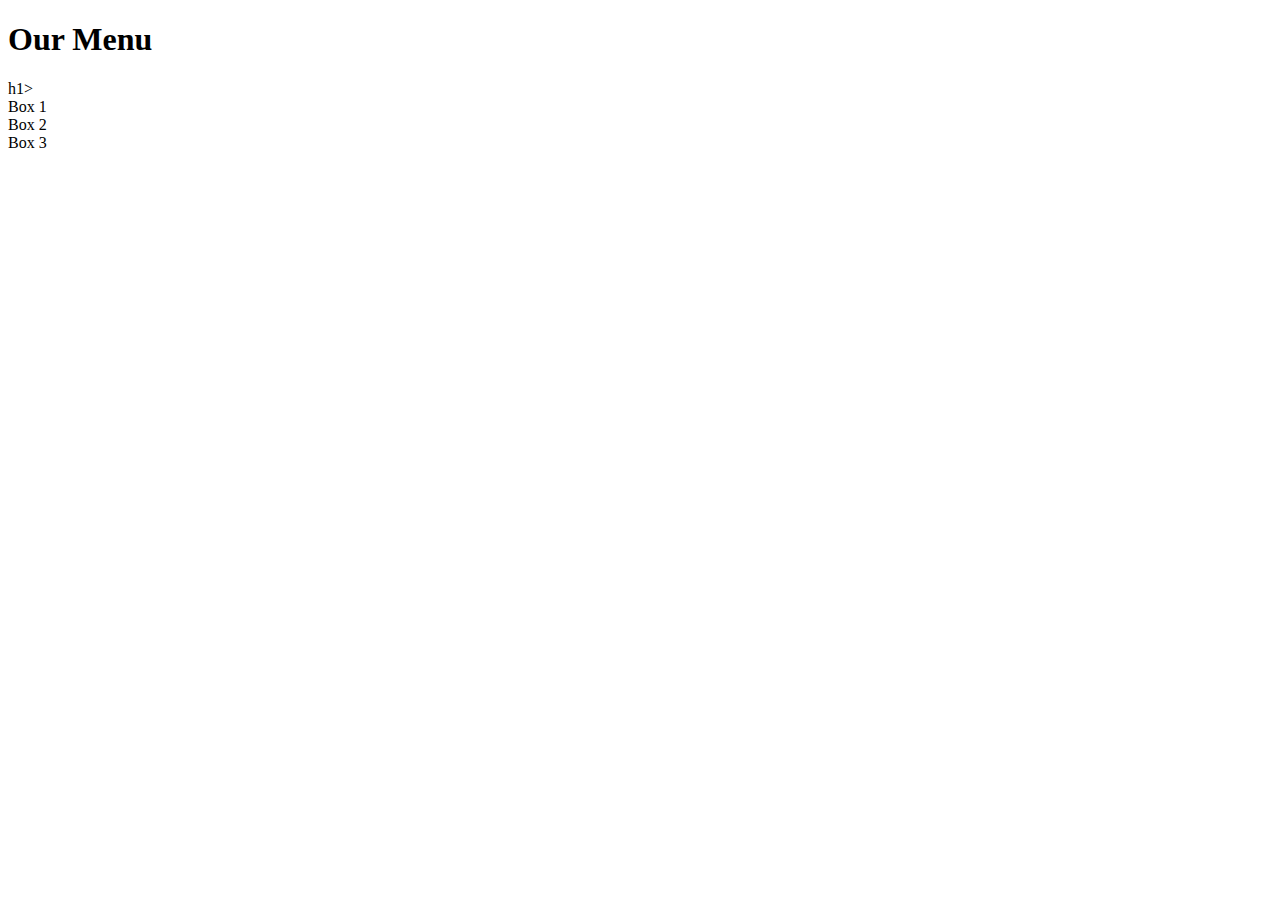
==== module_2_solution/index.html @ 786586ac "message" ====
<!DOCTYPE html>
<html>
<head>
	<meta charset="utf-8">
	<meta name="viewport" content="width=device-width, initial-scale=1">
	<link type="text/css" href="stylesheet.css">
	<title>This is my Solution for Module 2</title>
</head>
<body>

<h1> Our Menu </h1>h1>

<div class="col-dt-4 col-tbl-6 col-mbl-12"> Box 1 </div>
<div class="col-dt-4 col-tbl-6 col-mbl-12"> Box 2 </div>
<div class="col-dt-4 col-tbl-12 col-mbl-12"> Box 3 </div>


</body>
</html>
---- module_2_solution/stylesheet.css ----
/* NOTE: I pulled this from the Lecture 24 slides as authorized in the instructions, all credit to Yaakov for the OG simple framework */

/* Simple Responsive Framework. */
.row {
  width: 100%;
}

/********** Desktop **********/
@media (min-width: 992px) {
  .col-dt-1, .col-dt-2, .col-dt-3, .col-dt-4, .col-dt-5, .col-dt-6, .col-dt-7, .col-dt-8, .col-dt-9, .col-dt-10, .col-dt-11, .col-dt-12 {
    float: left;
    border: 1px solid blue;
  }
  .col-dt-1 {
    width: 8.33%;
  }
  .col-dt-2 {
    width: 16.66%;
  }
  .col-dt-3 {
    width: 25%;
  }
  .col-dt-4 {
    width: 33.33%;
  }
  .col-dt-5 {
    width: 41.66%;
  }
  .col-dt-6 {
    width: 50%;
  }
  .col-dt-7 {
    width: 58.33%;
  }
  .col-dt-8 {
    width: 66.66%;
  }
  .col-dt-9 {
    width: 74.99%;
  }
  .col-dt-10 {
    width: 83.33%;
  }
  .col-dt-11 {
    width: 91.66%;
  }
  .col-dt-12 {
    width: 100%;
  }
}

/********** Tablet **********/
@media (min-width: 768px) and (max-width: 991px) {
  .col-tbl-1, .col-tbl-2, .col-tbl-3, .col-tbl-4, .col-tbl-5, .col-tbl-6, .col-tbl-7, .col-tbl-8, .col-tbl-9, .col-tbl-10, .col-tbl-11, .col-tbl-12 {
    float: left;
    border: 1px solid green;
  }
  .col-tbl-1 {
    width: 8.33%;
  }
  .col-tbl-2 {
    width: 16.66%;
  }
  .col-tbl-3 {
    width: 25%;
  }
  .col-tbl-4 {
    width: 33.33%;
  }
  .col-tbl-5 {
    width: 41.66%;
  }
  .col-tbl-6 {
    width: 50%;
  }
  .col-tbl-7 {
    width: 58.33%;
  }
  .col-tbl-8 {
    width: 66.66%;
  }
  .col-tbl-9 {
    width: 74.99%;
  }
  .col-tbl-10 {
    width: 83.33%;
  }
  .col-tbl-11 {
    width: 91.66%;
  }
  .col-tbl-12 {
    width: 100%;
  }
}
/********** Mobile **********/
@media (max-width: 767px) {
  .col-mbl-1, .col-mbl-2, .col-mbl-3, .col-mbl-4, .col-mbl-5, .col-mbl-6, .col-mbl-7, .col-mbl-8, .col-mbl-9, .col-mbl-10, .col-mbl-11, .col-mbl-12 {
    float: left;
    border: 1px solid red;
  }
  .col-mbl-1 {
    width: 8.33%;
  }
  .col-mbl-2 {
    width: 16.66%;
  }
  .col-mbl-3 {
    width: 25%;
  }
  .col-mbl-4 {
    width: 33.33%;
  }
  .col-mbl-5 {
    width: 41.66%;
  }
  .col-mbl-6 {
    width: 50%;
  }
  .col-mbl-7 {
    width: 58.33%;
  }
  .col-mbl-8 {
    width: 66.66%;
  }
  .col-mbl-9 {
    width: 74.99%;
  }
  .col-mbl-10 {
    width: 83.33%;
  }
  .col-mbl-11 {
    width: 91.66%;
  }
  .col-mbl-12 {
    width: 100%;
  }
}

/* End Responsive Framework */

/* Base Styling */
* {
	box-sizing: border-box;
}
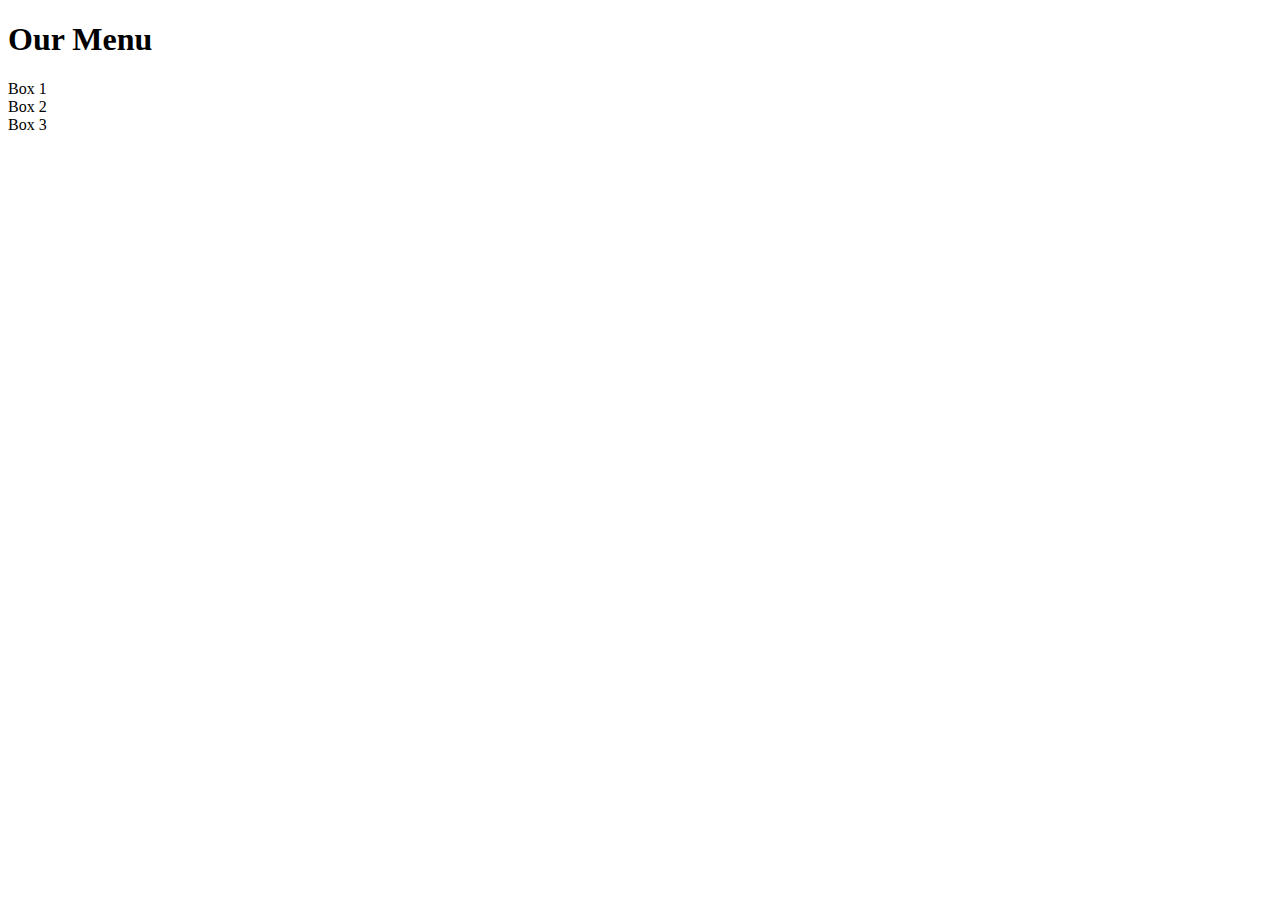
==== commit 0c967667: "Q" ====
--- a/module_2_solution/index.html
+++ b/module_2_solution/index.html
@@ -3,12 +3,12 @@
 <head>
 	<meta charset="utf-8">
 	<meta name="viewport" content="width=device-width, initial-scale=1">
-	<link type="text/css" href="stylesheet.css">
+	<link type="text/css" href="stylesheet.css"/>
 	<title>This is my Solution for Module 2</title>
 </head>
 <body>
 
-<h1> Our Menu </h1>h1>
+<h1> Our Menu </h1>
 
 <div class="col-dt-4 col-tbl-6 col-mbl-12"> Box 1 </div>
 <div class="col-dt-4 col-tbl-6 col-mbl-12"> Box 2 </div>
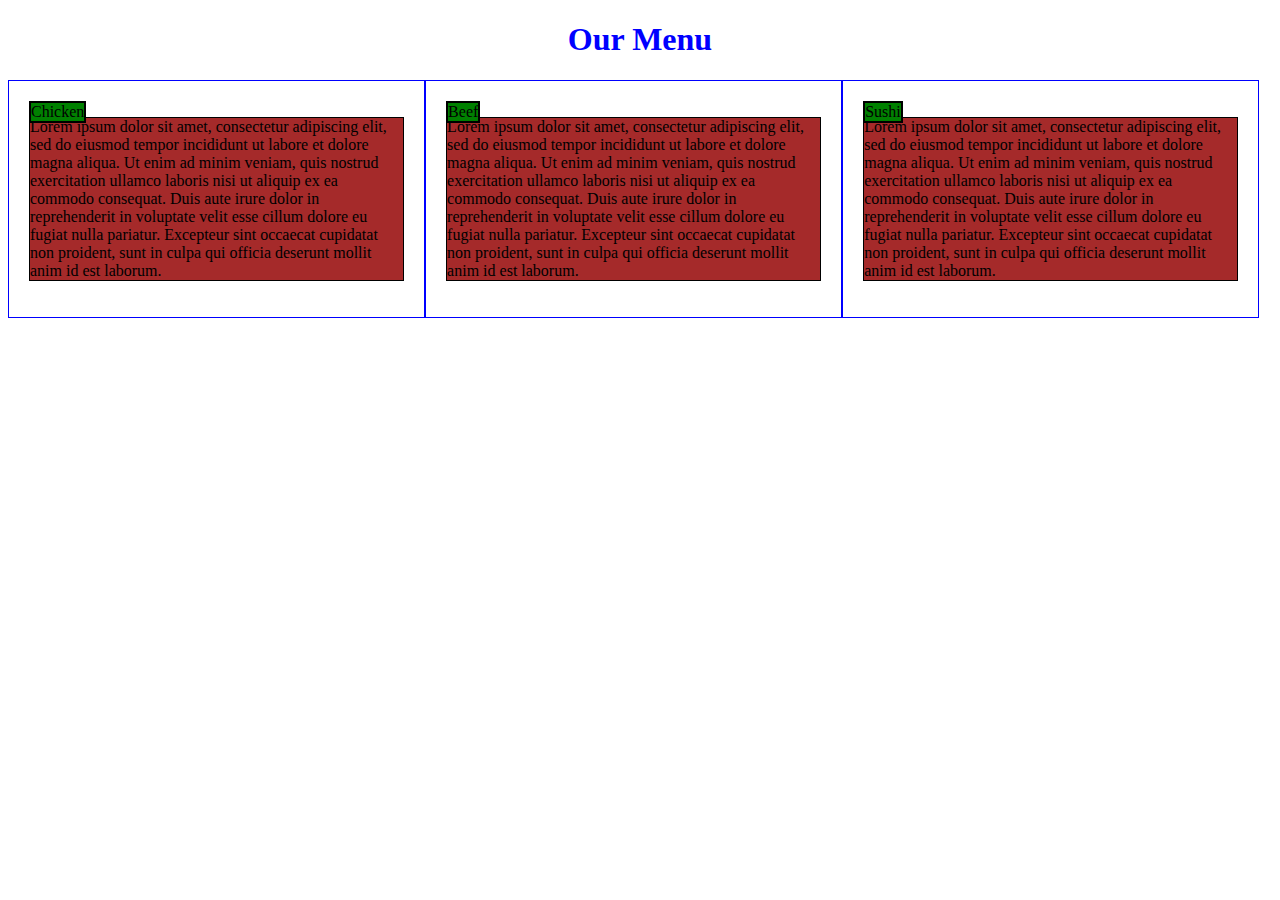
==== commit 8a9f3453: "latest 6-25-24" ====
--- a/module_2_solution/index.html
+++ b/module_2_solution/index.html
@@ -3,17 +3,27 @@
 <head>
 	<meta charset="utf-8">
 	<meta name="viewport" content="width=device-width, initial-scale=1">
-	<link type="text/css" href="stylesheet.css"/>
+	<link type="text/css" rel="stylesheet" href="stylesheet.css" />
 	<title>This is my Solution for Module 2</title>
 </head>
 <body>
 
 <h1> Our Menu </h1>
 
-<div class="col-dt-4 col-tbl-6 col-mbl-12"> Box 1 </div>
-<div class="col-dt-4 col-tbl-6 col-mbl-12"> Box 2 </div>
-<div class="col-dt-4 col-tbl-12 col-mbl-12"> Box 3 </div>
-
+<div class="row">
+	<div class="col-dt-4 col-tbl-6 col-mbl-12"> 
+		<div class="titlebox">Chicken</div>
+			<p>Lorem ipsum dolor sit amet, consectetur adipiscing elit, sed do eiusmod tempor incididunt ut labore et dolore magna aliqua. Ut enim ad minim veniam, quis nostrud exercitation ullamco laboris nisi ut aliquip ex ea commodo consequat. Duis aute irure dolor in reprehenderit in voluptate velit esse cillum dolore eu fugiat nulla pariatur. Excepteur sint occaecat cupidatat non proident, sunt in culpa qui officia deserunt mollit anim id est laborum.</p>
+	</div>
+	<div class="col-dt-4 col-tbl-6 col-mbl-12"> 
+		<div class="titlebox">Beef</div>
+			<p>Lorem ipsum dolor sit amet, consectetur adipiscing elit, sed do eiusmod tempor incididunt ut labore et dolore magna aliqua. Ut enim ad minim veniam, quis nostrud exercitation ullamco laboris nisi ut aliquip ex ea commodo consequat. Duis aute irure dolor in reprehenderit in voluptate velit esse cillum dolore eu fugiat nulla pariatur. Excepteur sint occaecat cupidatat non proident, sunt in culpa qui officia deserunt mollit anim id est laborum.</p> 
+	</div>
+	<div class="col-dt-4 col-tbl-12 col-mbl-12"> 
+		<div class="titlebox">Sushi</div>
+			<p>Lorem ipsum dolor sit amet, consectetur adipiscing elit, sed do eiusmod tempor incididunt ut labore et dolore magna aliqua. Ut enim ad minim veniam, quis nostrud exercitation ullamco laboris nisi ut aliquip ex ea commodo consequat. Duis aute irure dolor in reprehenderit in voluptate velit esse cillum dolore eu fugiat nulla pariatur. Excepteur sint occaecat cupidatat non proident, sunt in culpa qui officia deserunt mollit anim id est laborum.</p> 
+	</div>
+</div>
 
 </body>
 </html>--- a/module_2_solution/stylesheet.css
+++ b/module_2_solution/stylesheet.css
@@ -10,6 +10,9 @@
   .col-dt-1, .col-dt-2, .col-dt-3, .col-dt-4, .col-dt-5, .col-dt-6, .col-dt-7, .col-dt-8, .col-dt-9, .col-dt-10, .col-dt-11, .col-dt-12 {
     float: left;
     border: 1px solid blue;
+    padding: 20px;
+    postion:relative;
+
   }
   .col-dt-1 {
     width: 8.33%;
@@ -21,7 +24,7 @@
     width: 25%;
   }
   .col-dt-4 {
-    width: 33.33%;
+    width: 33%;
   }
   .col-dt-5 {
     width: 41.66%;
@@ -139,6 +142,22 @@
 /* End Responsive Framework */
 
 /* Base Styling */
+
 * {
 	box-sizing: border-box;
+}
+
+h1 {
+	color:blue;
+	text-align: center;
+}
+p {
+  border: 1px solid black;
+  background-color: #A52A2A;
+}
+.titlebox {
+	position: absolute;
+
+	border: 2px solid black;
+	background-color: green;
 }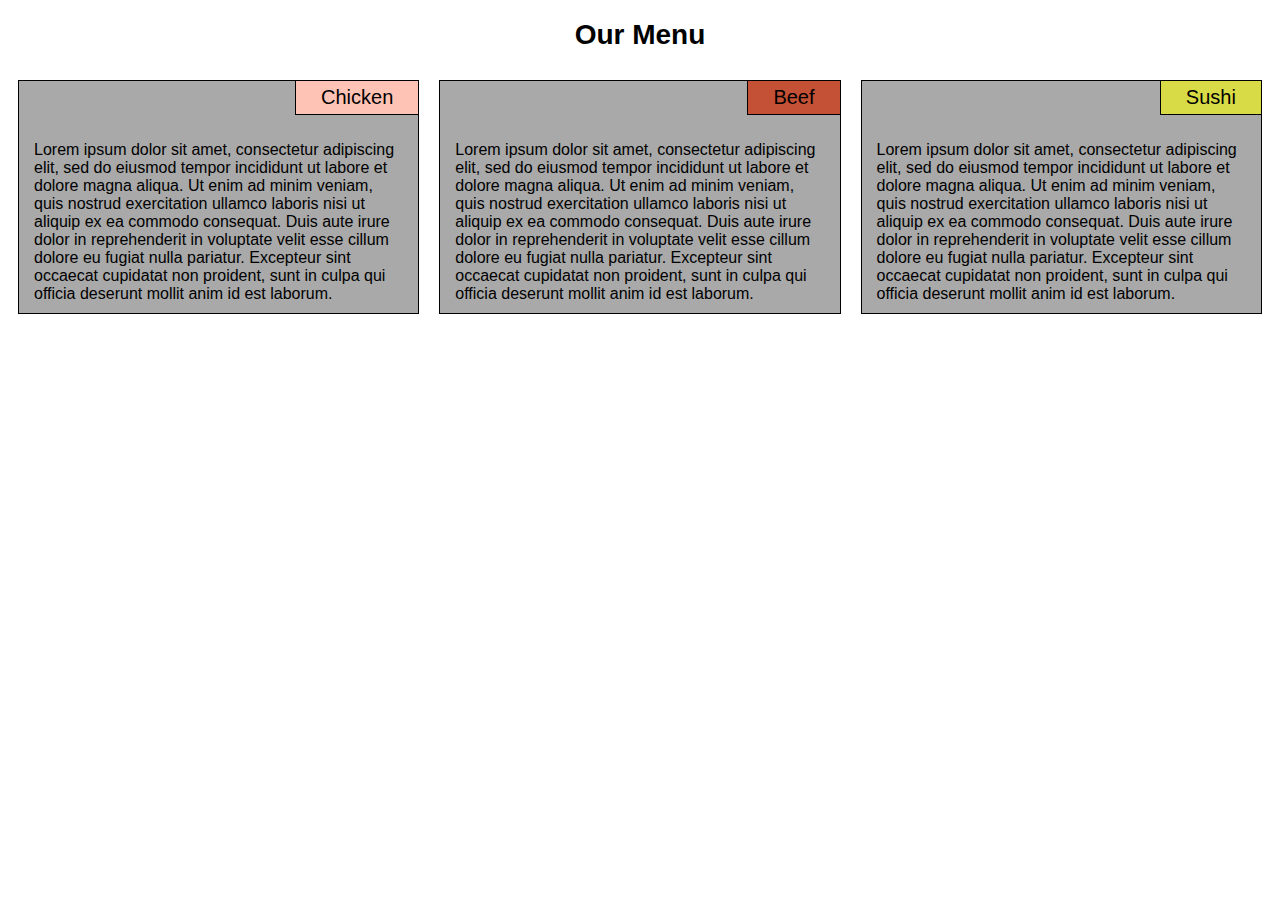
==== commit 0fa18028: "final copies" ====
--- a/module_2_solution/index.html
+++ b/module_2_solution/index.html
@@ -12,16 +12,22 @@
 
 <div class="row">
 	<div class="col-dt-4 col-tbl-6 col-mbl-12"> 
-		<div class="titlebox">Chicken</div>
-			<p>Lorem ipsum dolor sit amet, consectetur adipiscing elit, sed do eiusmod tempor incididunt ut labore et dolore magna aliqua. Ut enim ad minim veniam, quis nostrud exercitation ullamco laboris nisi ut aliquip ex ea commodo consequat. Duis aute irure dolor in reprehenderit in voluptate velit esse cillum dolore eu fugiat nulla pariatur. Excepteur sint occaecat cupidatat non proident, sunt in culpa qui officia deserunt mollit anim id est laborum.</p>
+		<div class="innercont">
+			<div id="chicken">Chicken</div>
+				<p>Lorem ipsum dolor sit amet, consectetur adipiscing elit, sed do eiusmod tempor incididunt ut labore et dolore magna aliqua. Ut enim ad minim veniam, quis nostrud exercitation ullamco laboris nisi ut aliquip ex ea commodo consequat. Duis aute irure dolor in reprehenderit in voluptate velit esse cillum dolore eu fugiat nulla pariatur. Excepteur sint occaecat cupidatat non proident, sunt in culpa qui officia deserunt mollit anim id est laborum.</p> 
+		</div>
 	</div>
 	<div class="col-dt-4 col-tbl-6 col-mbl-12"> 
-		<div class="titlebox">Beef</div>
-			<p>Lorem ipsum dolor sit amet, consectetur adipiscing elit, sed do eiusmod tempor incididunt ut labore et dolore magna aliqua. Ut enim ad minim veniam, quis nostrud exercitation ullamco laboris nisi ut aliquip ex ea commodo consequat. Duis aute irure dolor in reprehenderit in voluptate velit esse cillum dolore eu fugiat nulla pariatur. Excepteur sint occaecat cupidatat non proident, sunt in culpa qui officia deserunt mollit anim id est laborum.</p> 
+		<div class="innercont">
+			<div id="beef">Beef</div>
+				<p>Lorem ipsum dolor sit amet, consectetur adipiscing elit, sed do eiusmod tempor incididunt ut labore et dolore magna aliqua. Ut enim ad minim veniam, quis nostrud exercitation ullamco laboris nisi ut aliquip ex ea commodo consequat. Duis aute irure dolor in reprehenderit in voluptate velit esse cillum dolore eu fugiat nulla pariatur. Excepteur sint occaecat cupidatat non proident, sunt in culpa qui officia deserunt mollit anim id est laborum.</p> 
+		</div>
 	</div>
 	<div class="col-dt-4 col-tbl-12 col-mbl-12"> 
-		<div class="titlebox">Sushi</div>
-			<p>Lorem ipsum dolor sit amet, consectetur adipiscing elit, sed do eiusmod tempor incididunt ut labore et dolore magna aliqua. Ut enim ad minim veniam, quis nostrud exercitation ullamco laboris nisi ut aliquip ex ea commodo consequat. Duis aute irure dolor in reprehenderit in voluptate velit esse cillum dolore eu fugiat nulla pariatur. Excepteur sint occaecat cupidatat non proident, sunt in culpa qui officia deserunt mollit anim id est laborum.</p> 
+		<div class="innercont">
+			<div id="sushi">Sushi</div>
+				<p>Lorem ipsum dolor sit amet, consectetur adipiscing elit, sed do eiusmod tempor incididunt ut labore et dolore magna aliqua. Ut enim ad minim veniam, quis nostrud exercitation ullamco laboris nisi ut aliquip ex ea commodo consequat. Duis aute irure dolor in reprehenderit in voluptate velit esse cillum dolore eu fugiat nulla pariatur. Excepteur sint occaecat cupidatat non proident, sunt in culpa qui officia deserunt mollit anim id est laborum.</p> 
+		</div>
 	</div>
 </div>
 
--- a/module_2_solution/stylesheet.css
+++ b/module_2_solution/stylesheet.css
@@ -1,18 +1,27 @@
 /* NOTE: I pulled this from the Lecture 24 slides as authorized in the instructions, all credit to Yaakov for the OG simple framework */
 
 /* Simple Responsive Framework. */
+
+* {
+  box-sizing: border-box;
+  font-family: Arial, Helvetica, sans-serif;
+}
 .row {
   width: 100%;
+  align: center;
+}
+.innercont {
+  position:relative;
+  padding: 30px;
+  margin:10px;
+  border: 3px solid black;
+  background-color: darkgrey;
 }
 
 /********** Desktop **********/
 @media (min-width: 992px) {
   .col-dt-1, .col-dt-2, .col-dt-3, .col-dt-4, .col-dt-5, .col-dt-6, .col-dt-7, .col-dt-8, .col-dt-9, .col-dt-10, .col-dt-11, .col-dt-12 {
     float: left;
-    border: 1px solid blue;
-    padding: 20px;
-    postion:relative;
-
   }
   .col-dt-1 {
     width: 8.33%;
@@ -24,7 +33,7 @@
     width: 25%;
   }
   .col-dt-4 {
-    width: 33%;
+    width: 33.33%;
   }
   .col-dt-5 {
     width: 41.66%;
@@ -56,7 +65,6 @@
 @media (min-width: 768px) and (max-width: 991px) {
   .col-tbl-1, .col-tbl-2, .col-tbl-3, .col-tbl-4, .col-tbl-5, .col-tbl-6, .col-tbl-7, .col-tbl-8, .col-tbl-9, .col-tbl-10, .col-tbl-11, .col-tbl-12 {
     float: left;
-    border: 1px solid green;
   }
   .col-tbl-1 {
     width: 8.33%;
@@ -99,7 +107,6 @@
 @media (max-width: 767px) {
   .col-mbl-1, .col-mbl-2, .col-mbl-3, .col-mbl-4, .col-mbl-5, .col-mbl-6, .col-mbl-7, .col-mbl-8, .col-mbl-9, .col-mbl-10, .col-mbl-11, .col-mbl-12 {
     float: left;
-    border: 1px solid red;
   }
   .col-mbl-1 {
     width: 8.33%;
@@ -143,21 +150,55 @@
 
 /* Base Styling */
 
-* {
-	box-sizing: border-box;
-}
 
 h1 {
-	color:blue;
 	text-align: center;
-}
+  font-size: 1.75em;
+}
+.innercont {
+  position:relative;
+  padding: 20px 10px 5px 10px;
+  margin: 10px;
+  border: 1px solid black;
+  background-color: darkgrey;
+}
+
 p {
-  border: 1px solid black;
-  background-color: #A52A2A;
-}
-.titlebox {
-	position: absolute;
-
-	border: 2px solid black;
-	background-color: green;
-}+  padding: 30px 5px 5px 5px;
+  margin: 10px 0px 0px 0px;
+}
+
+#chicken {
+  position: absolute;
+  top: 0;
+  right: 0;
+  font-size: 1.25em; 
+  border-bottom: 1px solid black;
+  border-left: 1px solid black;
+  background-color: #ffc3b5;
+  padding: 5px 25px;
+}
+
+#beef {
+  position: absolute;
+  top: 0;
+  right: 0;
+  font-size: 1.25em;
+  border-bottom: 1px solid black;
+  border-left: 1px solid black;
+  background-color: #c45035;
+  padding: 5px 25px;
+}
+
+#sushi {
+  position: absolute;
+  top: 0;
+  right: 0;
+  font-size: 1.25em;
+  border-bottom: 1px solid black;
+  border-left: 1px solid black;
+  background-color: #d9db46;
+  padding: 5px 25px;
+}
+
+
